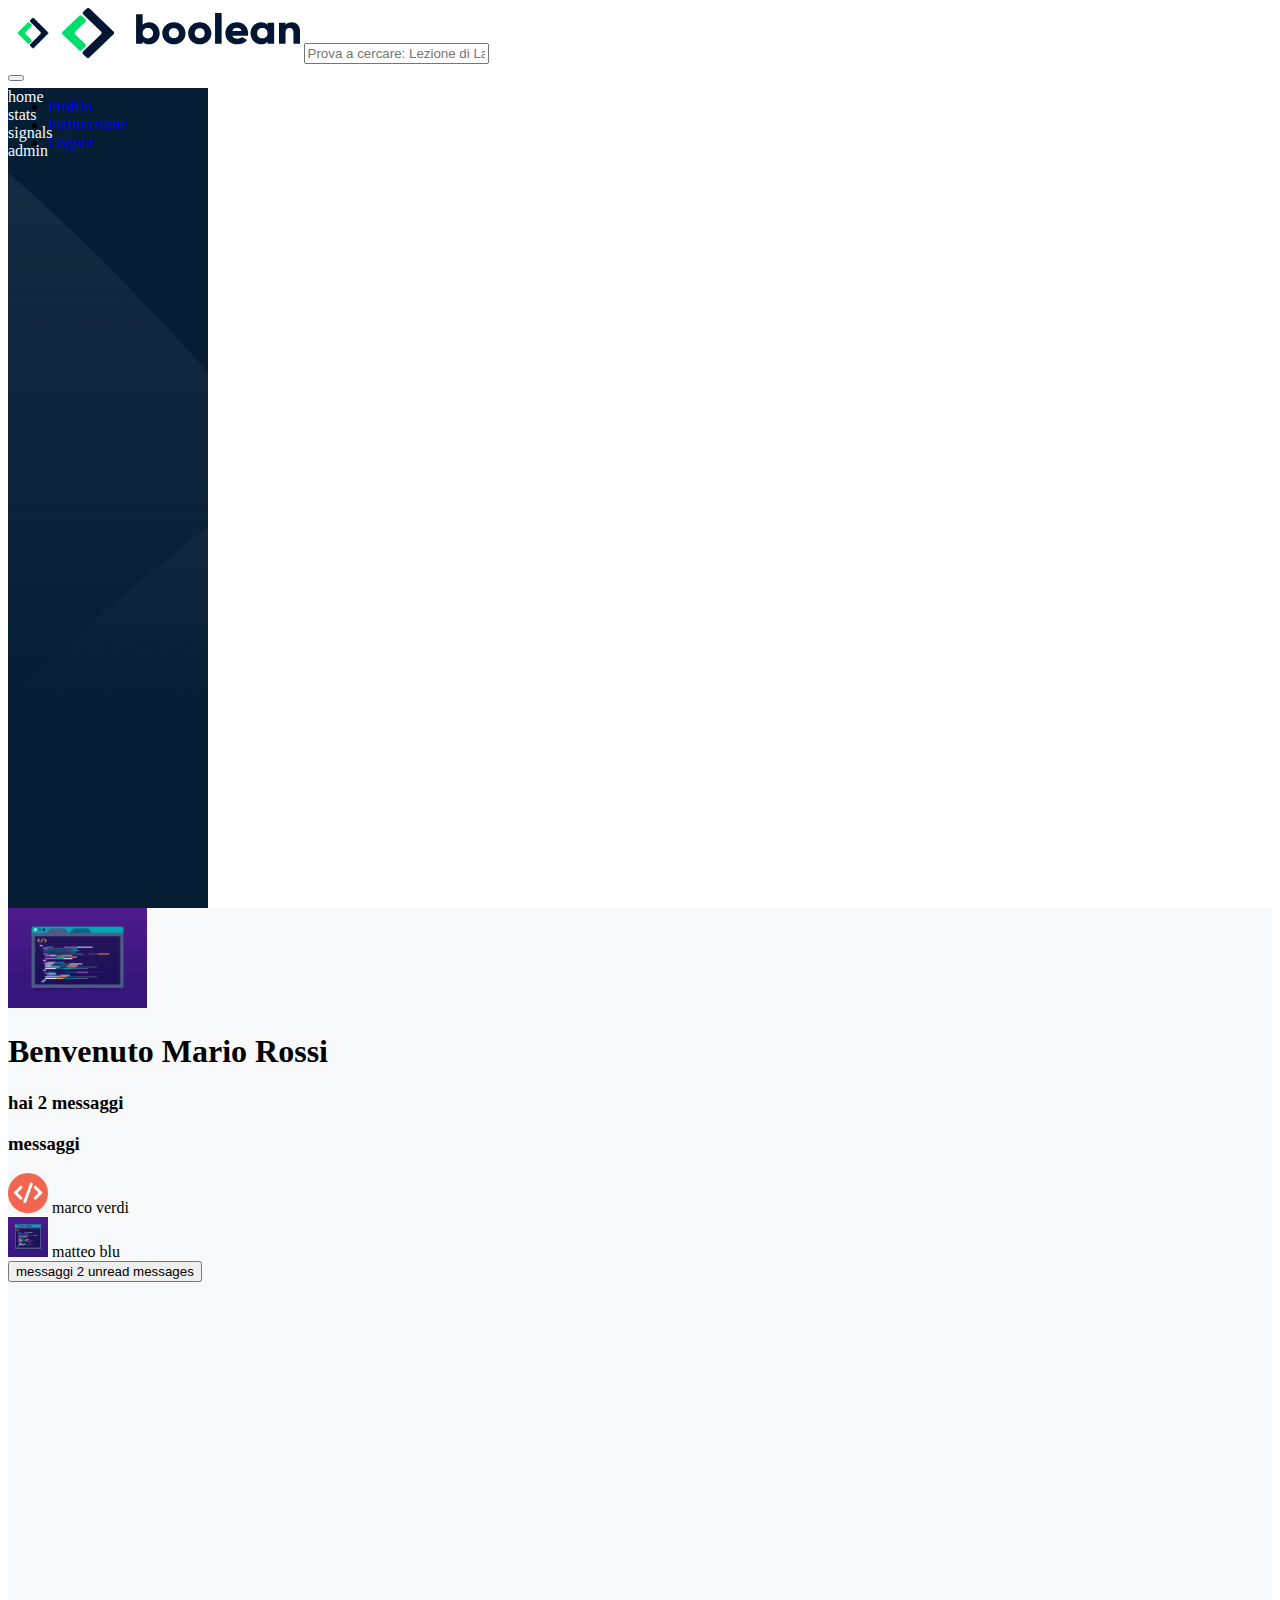
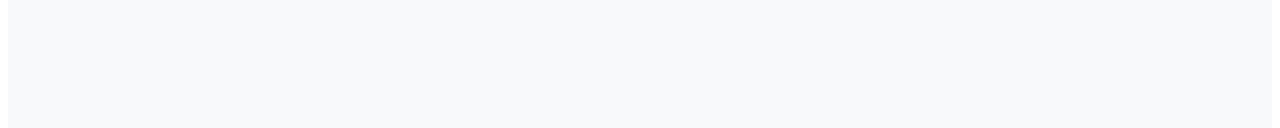
==== bonus/profilo.html @ 20cb6f54 "add profile" ====
<!doctype html>
<html lang="en">
  <head>
    <meta charset="utf-8">
    <meta name="viewport" content="width=device-width, initial-scale=1">
    <title>Bootstrap demo</title>
    
    <link href="https://cdn.jsdelivr.net/npm/bootstrap@5.3.1/dist/css/bootstrap.min.css" rel="stylesheet" integrity="sha384-4bw+/aepP/YC94hEpVNVgiZdgIC5+VKNBQNGCHeKRQN+PtmoHDEXuppvnDJzQIu9" crossorigin="anonymous">
    <!-- /bootstrap -->
    
    <link rel="stylesheet" href="../assets/css/profilo.css">
    <!-- /my style -->
    
    <link rel="stylesheet" href="https://cdnjs.cloudflare.com/ajax/libs/font-awesome/6.4.0/css/all.min.css" integrity="sha512-iecdLmaskl7CVkqkXNQ/ZH/XLlvWZOJyj7Yy7tcenmpD1ypASozpmT/E0iPtmFIB46ZmdtAc9eNBvH0H/ZpiBw==" crossorigin="anonymous" referrerpolicy="no-referrer" />
    <!-- /fontawesome -->
</head>
  <body>
    <header id="site_header" class="bg-white ">
        <div class="container-fluid">
            <div class="input-group py-3 ">

                <img class="d-xl-none"src="../assets/img/mobile-logo.png" alt="" height="50px">
                <img class="d-none d-xl-block" src="../assets/img/logo.svg" alt="" height="50px">

                <span class="input-group-text border-start-0 ms-5 rounded-start bg-secondary-subtle" id="basic-addon1">
                    <i class="fa-solid fa-magnifying-glass"></i>
                </span>

                <input type="text" class="form-control border-start-0  rounded-end bg-secondary-subtle me-3" placeholder="Prova a cercare: Lezione di Laravel" aria-label="Username" aria-describedby="basic-addon1">

                <span class="align-self-center me-3 d-none d-lg-block">
                    <i class="fa-solid fa-list"></i>
                </span>
                
                <span class="align-self-center me-3 d-none d-lg-block">
                    <i class="fa-solid fa-circle-question"></i>
                </span>

                <span class="align-self-center me-3 d-none d-lg-block">
                    <i class="fa-solid fa-ellipsis-vertical"></i>
                </span>

                <span class="align-self-center me-3">
                    <div class="dropdown-center">
                        <button class="btn" type="button" data-bs-toggle="dropdown" aria-expanded="false">
                            <i class="fa-solid fa-bell" style="color: #ff8f00;"></i>
                        </button>
                        <ul class="dropdown-menu">
                          <li><a class="dropdown-item" href="./bonus/profilo.html">Profilo</a></li>
                          <li><a class="dropdown-item" href="#">Fatturazione</a></li>
                          <li><a class="dropdown-item" href="#">Logout</a></li>
                        </ul>
                      </div>
                </span>

                </div>
        </div>
    </header>

    <main>
        <div class="container-fluid p-0 d-flex">
            <div class="sidebar p-3">
        
                <div class="d-flex flex-column text-white align-items-center align-items-lg-start  pb-3 h-100">
                    
                    <div class="pb-3 -md-3 fs-5 mt-5 bg_gray_hover w-100 p-lg-3">
                        <a href="../index.html">
                            <i class="fa-solid fa-house me-lg-3 " style="color: #ffffff;"></i>
                            <span class="d-none d-lg-inline-block"> home</span>
                                
                        </a>
    
                    </div>
    
                    <div class="pb-3 fs-5 bg_gray_hover w-100 p-lg-3">
                        <a href="#">
                            <i class="fa-solid fa-chart-simple me-lg-3 " style="color: #ffffff;"></i>
                            <span class="d-none d-lg-inline-block">stats</span>
    
                        </a>
    
                    </div>
    
                    <div class="pb-3 fs-5 bg_gray_hover w-100 p-lg-3">
                        <a href="#">
                            <i class="fa-solid fa-signal me-lg-3" style="color: #ffffff;"></i>
                            <span class="d-none d-lg-inline-block">signals</span>
                            
                        </a>
    
                    </div>
    
                    <div class="mt-auto fs-5 bg_gray_hover w-100  p-lg-3">
                        <a href="#">
                            <i class="fa-solid fa-gear me-lg-3" style="color: #ffffff;"></i>
                            <span class="d-none d-lg-inline-block">admin</span>
    
                        </a>
    
                    </div>
    
                </div>
    
            </div>
            <div class="content">
                
                <div class="banner p-3 bg-secondary-subtle d-flex align-items-center">
                 
                    <img class="rounded-4 m-3" height="100px" src="../assets/img/class-avatar.jpeg" alt="">
                    <div class="wrapper">
                        <h1>Benvenuto Mario Rossi</h1>
                        <h3>hai 2 messaggi</h3>

                    </div>
                    <div class="wrapper d-flex flex-column mx-auto">
                        <h3>messaggi</h3>
                        <div class="contatti">
                            <img class="mb-2" height="40px" width="40" src="../assets/img/class-avatar.jpg" alt="">
                            <span>marco verdi</span>
                        </div>
                        <div class="contatti">
                            <img class="mb-2" height="40px" width="40" src="../assets/img/class-avatar.jpeg" alt="">
                            <span>matteo blu</span>
                        </div>
                      
                    </div>
                
                    <button type="button" class="btn btn-primary position-relative align-self-start ms-auto">
                        messaggi 
                        <span class="position-absolute top-0 start-100 translate-middle badge rounded-pill bg-danger ">
                            2
                            <span class="visually-hidden">unread messages</span>
                        </span>
                    </button>
                </div>
                
            </div>

        </div>

    </main>
   
    <script src="https://cdn.jsdelivr.net/npm/bootstrap@5.3.1/dist/js/bootstrap.bundle.min.js" integrity="sha384-HwwvtgBNo3bZJJLYd8oVXjrBZt8cqVSpeBNS5n7C8IVInixGAoxmnlMuBnhbgrkm" crossorigin="anonymous"></script>
 <!-- /script -->
</body>
</html>
---- assets/css/profilo.css ----
:root{
    --boo-bg-main: #f8f9fa ;
    --boo-bg-sidebar: #051e34 ;
    --boo-bg-badge-primary: #165bba ;
}

#site_header{
    height: 80px;
}

.sidebar{
    background-image: url(../img/sidebar-bg.png);
    background-color: var(--boo-bg-sidebar);
    background-size: cover;
    height: calc(100vh - 80px);
    width: 50px;
}

.content{
    background-color: var(--boo-bg-main);
    height: calc(100vh - 80px);
    width: calc(100vw - 50px);
    overflow-y: auto;
}


.bg_gray_hover{
    transition: .5s all;
}
   
.bg_gray_hover:hover{
    background-color: gray;
}
   
.sidebar a{
    color: var(--boo-bg-main);
    text-decoration: none;
}

@media screen and (min-width:992px) {
    .sidebar{
        height: calc(100vh - 80px);
        width: 200px;
    }

    .content{
        width: 100%;
    }
    main{
        height: calc(100vh - 80px);
    }


}
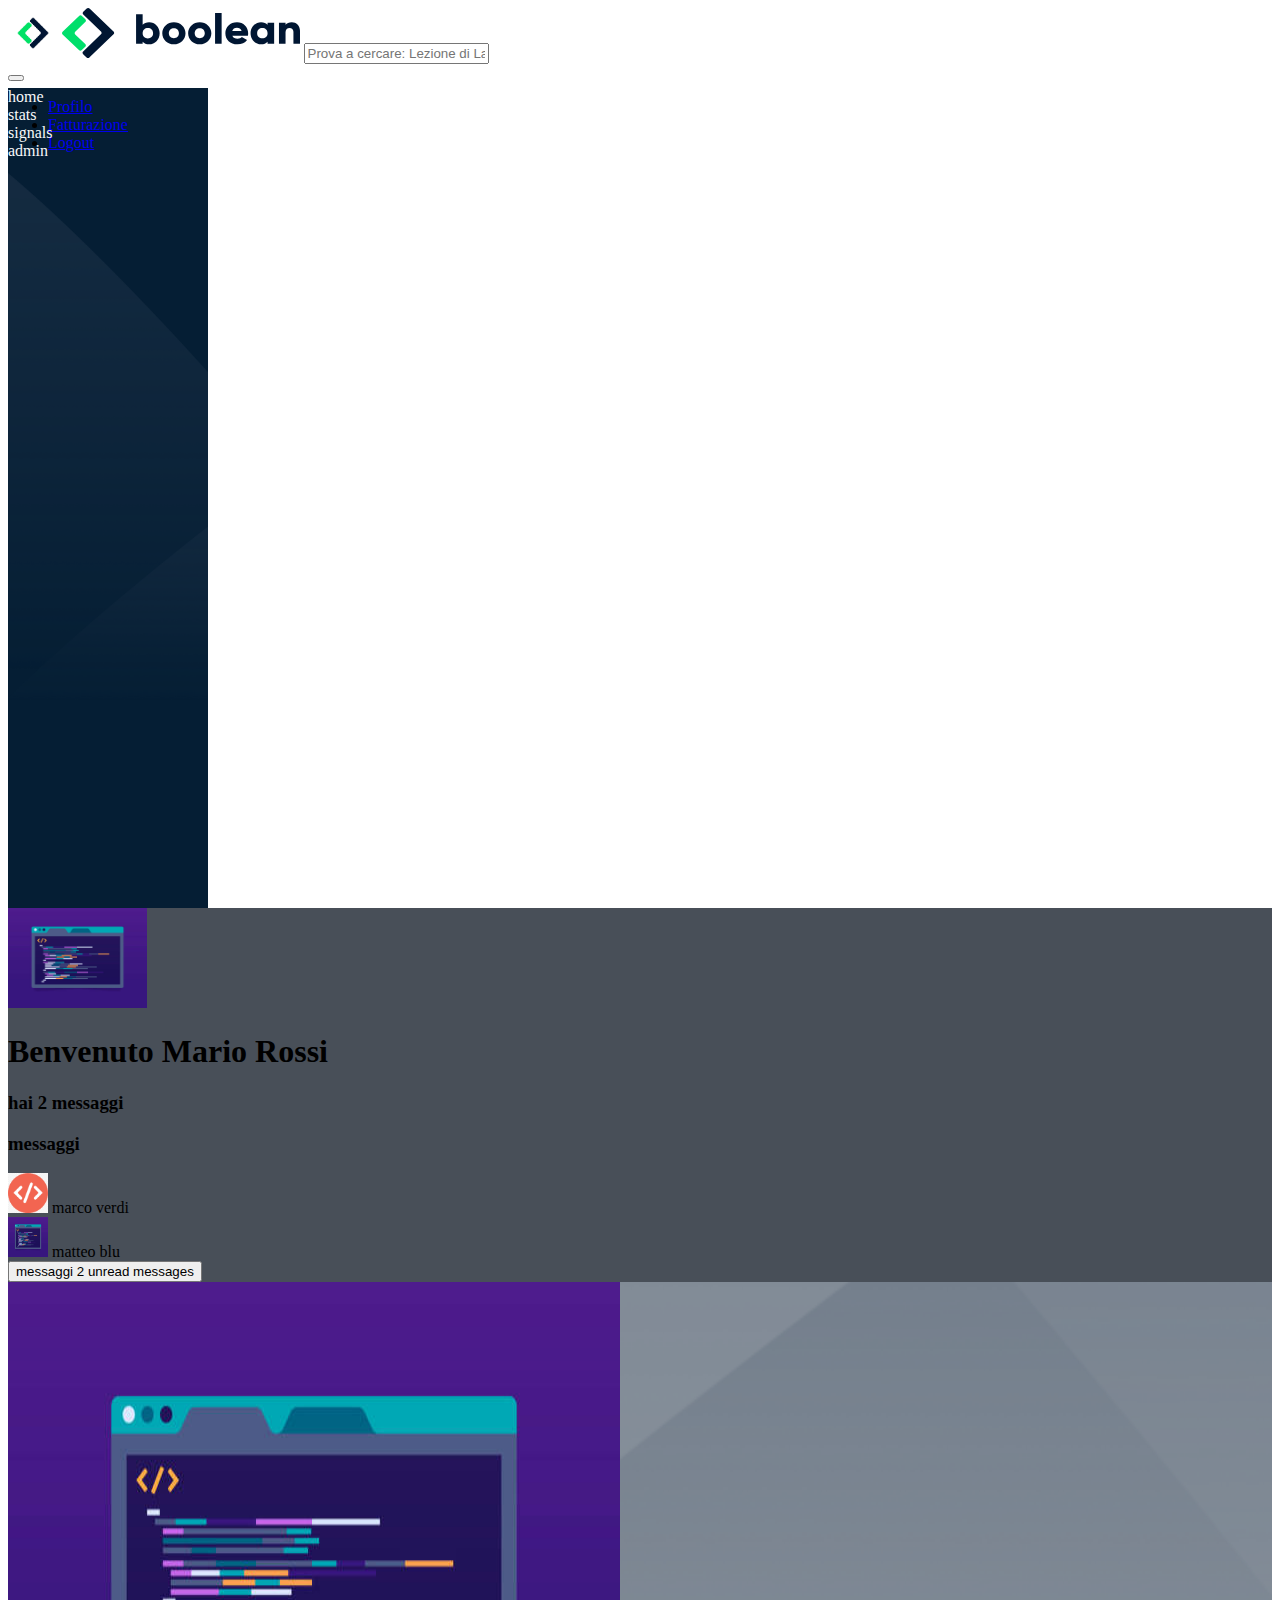
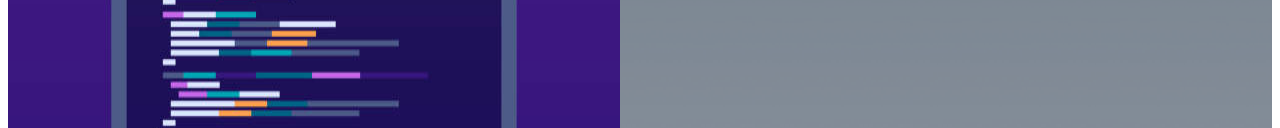
==== commit 3bf76a6a: "profile main" ====
--- a/bonus/profilo.html
+++ b/bonus/profilo.html
@@ -14,7 +14,7 @@
     <link rel="stylesheet" href="https://cdnjs.cloudflare.com/ajax/libs/font-awesome/6.4.0/css/all.min.css" integrity="sha512-iecdLmaskl7CVkqkXNQ/ZH/XLlvWZOJyj7Yy7tcenmpD1ypASozpmT/E0iPtmFIB46ZmdtAc9eNBvH0H/ZpiBw==" crossorigin="anonymous" referrerpolicy="no-referrer" />
     <!-- /fontawesome -->
 </head>
-  <body>
+  <body class="">
     <header id="site_header" class="bg-white ">
         <div class="container-fluid">
             <div class="input-group py-3 ">
@@ -104,7 +104,7 @@
             </div>
             <div class="content">
                 
-                <div class="banner p-3 bg-secondary-subtle d-flex align-items-center">
+                <div class="banner p-3 text-white d-flex align-items-center">
                  
                     <img class="rounded-4 m-3" height="100px" src="../assets/img/class-avatar.jpeg" alt="">
                     <div class="wrapper">
@@ -129,11 +129,111 @@
                         messaggi 
                         <span class="position-absolute top-0 start-100 translate-middle badge rounded-pill bg-danger ">
                             2
-                            <span class="visually-hidden">unread messages</span>
+                        <span class="visually-hidden">unread messages</span>
                         </span>
                     </button>
                 </div>
-                
+
+                <div class="container-fluid text-white">
+                    <div class="row">
+                        <div class="col-12 col-lg-5 mt-4 ">
+                            <div class="personal_area wrapper d-flex">
+                                <img class="img-fluid w-25 rounded-circle a_ratio me-2"  src="../assets/img/class-avatar.jpeg" alt="">
+                                <h2 class="align-self-center">mario rossi</h2>
+                            </div>
+                            
+                          
+                        </div>
+                        
+    
+                        <div class="col-12 col-lg-7 mt-4">
+                            <div class="classi">
+                                <div class="row g-3">
+                                    <div class="col-12 col-lg-6">
+                                        <div class="card text-success text-bg-dark border-success p-2">
+                                            <h2 class="card-title"> <img class="img-fluid w-25" src="../assets/img/class-avatar.jpg" alt=""> classe#104</h2>
+                                            <div class="card-body">
+                                                <h4> lezione n-x</h4>
+                                                <div class="card-text">
+                                                    bootstrap  html-css-bootstrap-dashboard     
+                                                </div>
+                                                <span class="badge text-bg-warning">revisione float </span>
+                                            </div>
+
+                                        </div>
+                                    </div>
+                                    <div class="col-12 col-lg-6">
+                                        <div class="card text-info text-bg-dark border-info p-2">
+                                            <h2 class="card-title"> <img class="img-fluid w-25" src="../assets/img/class-avatar.jpg" alt="">classe#103</h2>
+                                            <div class="card-body">
+                                                <h4> lezione n-x</h4>
+                                                <div class="card-text">
+                                                    bootstrap  html-css-bootstrap-dashboard     
+                                                </div>
+                                                <span class="badge text-bg-warning">revisione float </span>
+                                            </div>
+                                        </div>
+                                    </div>
+                                    
+                                    <div class="col-12 col-lg-6">
+                                        <div class="card text-success text-bg-dark border-success p-2">
+                                            <h2 class="card-title"> <img class="img-fluid w-25" src="../assets/img/class-avatar.jpg" alt=""> classe#104</h2>
+                                            <div class="card-body">
+                                                <h4> lezione n-x</h4>
+                                                <div class="card-text">
+                                                    bootstrap  html-css-bootstrap-dashboard     
+                                                </div>
+                                                <span class="badge text-bg-warning">revisione float </span>
+                                            </div>
+
+                                        </div>
+                                    </div>
+                                    <div class="col-12 col-lg-6">
+                                        <div class="card text-info text-bg-dark border-info p-2">
+                                            <h2 class="card-title"> <img class="img-fluid w-25" src="../assets/img/class-avatar.jpg" alt="">classe#103</h2>
+                                            <div class="card-body">
+                                                <h4> lezione n-x</h4>
+                                                <div class="card-text">
+                                                    bootstrap  html-css-bootstrap-dashboard     
+                                                </div>
+                                                <span class="badge text-bg-warning">revisione float </span>
+                                            </div>
+                                        </div>
+                                    </div>
+                                    <div class="col-12 col-lg-6">
+                                        <div class="card text-success text-bg-dark border-success p-2">
+                                            <h2 class="card-title"> <img class="img-fluid w-25" src="../assets/img/class-avatar.jpg" alt=""> classe#104</h2>
+                                            <div class="card-body">
+                                                <h4> lezione n-x</h4>
+                                                <div class="card-text">
+                                                    bootstrap  html-css-bootstrap-dashboard     
+                                                </div>
+                                                <span class="badge text-bg-warning">revisione float </span>
+                                            </div>
+
+                                        </div>
+                                    </div>
+                                    <div class="col-12 col-lg-6">
+                                        <div class="card text-info text-bg-dark border-info p-2">
+                                            <h2 class="card-title"> <img class="img-fluid w-25" src="../assets/img/class-avatar.jpg" alt="">classe#103</h2>
+                                            <div class="card-body">
+                                                <h4> lezione n-x</h4>
+                                                <div class="card-text">
+                                                    bootstrap  html-css-bootstrap-dashboard     
+                                                </div>
+                                                <span class="badge text-bg-warning">revisione float </span>
+                                            </div>
+                                        </div>
+                                    </div>
+                                </div>
+
+                            </div>
+                        </div>
+                      
+                    </div>
+
+                </div>
+
             </div>
 
         </div>
@@ -143,4 +243,6 @@
     <script src="https://cdn.jsdelivr.net/npm/bootstrap@5.3.1/dist/js/bootstrap.bundle.min.js" integrity="sha384-HwwvtgBNo3bZJJLYd8oVXjrBZt8cqVSpeBNS5n7C8IVInixGAoxmnlMuBnhbgrkm" crossorigin="anonymous"></script>
  <!-- /script -->
 </body>
-</html>+</html>
+
+<!-- unlucky non piace come è venuto  -->--- a/assets/css/profilo.css
+++ b/assets/css/profilo.css
@@ -2,9 +2,13 @@
     --boo-bg-main: #f8f9fa ;
     --boo-bg-sidebar: #051e34 ;
     --boo-bg-badge-primary: #165bba ;
+    
+    --color-scale-gray-5: #484f58;
+    --color-scale-gray-3: #8b949e;
 }
 
 #site_header{
+
     height: 80px;
 }
 
@@ -17,12 +21,23 @@
 }
 
 .content{
-    background-color: var(--boo-bg-main);
+    background-color: var(--color-scale-gray-3);
+    background-image: url(../img/sidebar-bg.png);
+    background-repeat: no-repeat;
+    background-position: center;
+    background-size: cover;
     height: calc(100vh - 80px);
     width: calc(100vw - 50px);
     overflow-y: auto;
 }
 
+.banner{
+    background-color: var(--color-scale-gray-5);
+}
+
+.a_ratio{
+    aspect-ratio: 1/1;
+}
 
 .bg_gray_hover{
     transition: .5s all;
@@ -51,4 +66,14 @@
     }
 
 
+}
+
+.debug [class^='col-']{
+    background-color: #165bba;
+    height: 100px;
+}
+
+.debug .classi [class^='col']{
+    background-color: red;
+    height: 200px;
 }